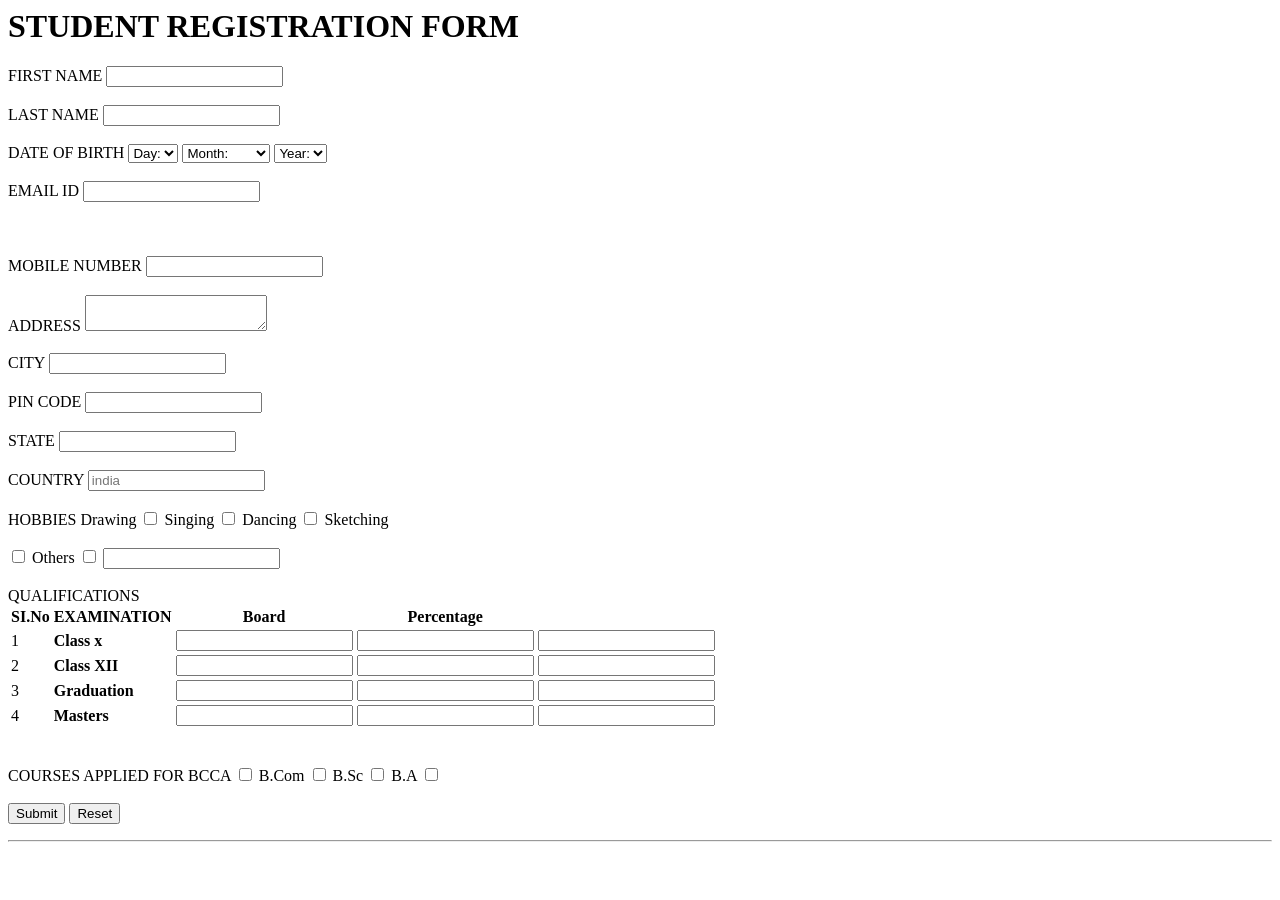
==== MY PROJECT.WP/PROJECT!/studentRegistrationForm.html @ e48c371f "Add files via upload MY PROJECT OF WEB PROGRAMMING" ====
<html lang="en">
<head>
    <meta charset="UTF-8">
    <meta name="viewport" content="width=device-width, initial-scale=1.0">
    <title>STUDENT REGISTRATION FORM</title>
</head>
<body>
    <h1>STUDENT REGISTRATION FORM</h1>
    <form action="">
        <label for="firstName">FIRST NAME</label>
        <input type="text" id="firstName" name="firstName" required><br><br>
        <label for="lastName">LAST NAME</label>
        <input type="text" id="lastName" name="lastName"><br><br>
        <label for="dateOfBirth">DATE OF BIRTH</label>
        <select name="dayOfBirth" id="dayOfBirth" required>
            <option value="day">Day:</option>
            <option value="01">01</option>
            <option value="02">02</option>
            <option value="03">03</option>
            <option value="04">04</option>
            <option value="05">05</option>
            <option value="06">06</option>
            <option value="07">07</option>
            <option value="08">08</option>
            <option value="09">09</option>
            <option value="10">10</option>
            <option value="11">11</option>
            <option value="12">12</option>
            <option value="13">13</option>
            <option value="14">14</option>
            <option value="15">15</option>
            <option value="16">16</option>
            <option value="17">17</option>
            <option value="18">18</option>
            <option value="19">19</option>
            <option value="20">20</option>
            <option value="21">21</option>
            <option value="22">22</option>
            <option value="23">23</option>
            <option value="24">24</option>
            <option value="25">25</option>
            <option value="26">26</option>
            <option value="27">27</option>
            <option value="28">28</option>
            <option value="29">29</option>
            <option value="30">30</option>
            <option value="31">31</option>
            <!-- Add more options as needed -->
        </select>
        <select name="monthOfBirth" id="monthOfBirth" required>
            <option value="month">Month:</option>
            <option value="01">January</option>
            <option value="02">February</option>
            <option value="03">March</option>
            <option value="04">April</option>
            <option value="05">May</option>
            <option value="06">June</option>
            <option value="07">July</option>
            <option value="08">August</option>
            <option value="09">September</option>
            <option value="10">October</option>
            <option value="11">November</option>
            <option value="12">December</option>
        </select>
        <select name="yearOfBirth" id="yearOfBirth" required>
            <option value="year">Year:</option>
            <option value="2023">2023</option>
            <option value="2022">2022</option>
            <option value="2021">2021</option>
            <option value="2020">2020</option>
            <option value="2019">2019</option>
            <option value="2018">2018</option>
            <option value="2017">2017</option>
            <option value="2016">2016</option>
            <option value="2015">2015</option>
            <option value="2014">2014</option>
        </select>
        <br>
        <br>
        <label for="emailID">EMAIL ID</label>
        <input type="email" id="emailID" name="emailID" required><br><br>
        <br>
        <br>
        <label for="mobileNumber">MOBILE NUMBER</label>
        <input type="tel" id="mobileNumber" name="mobileNumber"><br><br>
        <label for="address">ADDRESS</label>
        <textarea name="address" id="address"></textarea><br><br>
        <label for="city">CITY</label>
        <input type="text" id="city" name="city"><br><br>
        <label for="pinCode">PIN CODE</label>
        <input type="text" id="pinCode" name="pinCode"><br><br>
        <label for="state">STATE</label>
        <input type="text" id="state" name="state"><br><br>
        <label for="country">COUNTRY</label>
        <input type="text" id="country" name="country" placeholder="india"><br><br>
        <label for="hobbies">HOBBIES</label>
        <label for="hobby1">Drawing</label>
        <input type="checkbox" id="hobby1" name="hobbies" value="drawing">
        <label for="hobby2">Singing</label>
        <input type="checkbox" id="hobby2" name="hobbies" value="singing">
        <label for="hobby3">Dancing</label>
        <input type="checkbox" id="hobby3" name="hobbies" value="Dancing">
        <label for="hobby4">Sketching</label><br><br>
        <input type="checkbox" id="hobby4" name="hobbies" value="Sketching">
        <label for="others">Others</label>
        <input type="checkbox">
        <input type="text">
        <br><br>
        <label for="qualifications">QUALIFICATIONS</label>
        <table>
            <tr>
                <th>SI.No</th>
                <th>EXAMINATION</th>
                <th>Board</th>
                <th>Percentage</th>
            </tr>
            <tr>
                <td>1</td>
                <td><strong>Class x</strong></td>
                <td><input type="text" name="board1" required></td>
                <td><input type="text" name="yearOfPassing1"></td>
                <td><input type="text" name="percentage1"></td>
            </tr>
            <tr>
                <td>2</td>
                <td><strong>Class XII</strong></td>
                <td><input type="text" name="board2" required></td>
                <td><input type="text" name="yearOfPassing2" required></td>
                <td><input type="text" name="percentage2"></td>
            </tr>
            <tr>
             <td>3</td>
             <td><strong>Graduation</strong></td>
                <td><input type="text" name="board3" required></td>
                <td><input type="text" name="yearOfPassing3"></td>
                <td><input type="text" name="percentage3"></td>
            </tr>
            <tr>
                <td>4</td>  
                <td><strong>Masters</strong></td>
                <td><input type="text" name="board4" required></td>
                <td><input type="text" name="yearOfPassing4"></td>
                <td><input type="text" name="percentage4"></td>
            </tr>
        </table>
        <br><br>
        <label for="coursesAppliedFor">COURSES APPLIED FOR</label>
            <label for="bca">BCCA</label>
            <input type="checkbox">
            <label for="b.com">B.Com</label>
            <input type="checkbox">
            <label for="b.sc">B.Sc</label>
            <input type="checkbox">
            <label for="b.a">B.A</label>
            <input type="checkbox">
        </select>

        <br><br>
        <button type="submit">Submit</button>
        <button type="reset">Reset</button>
    </form>
        <hr>
</body>
</html>
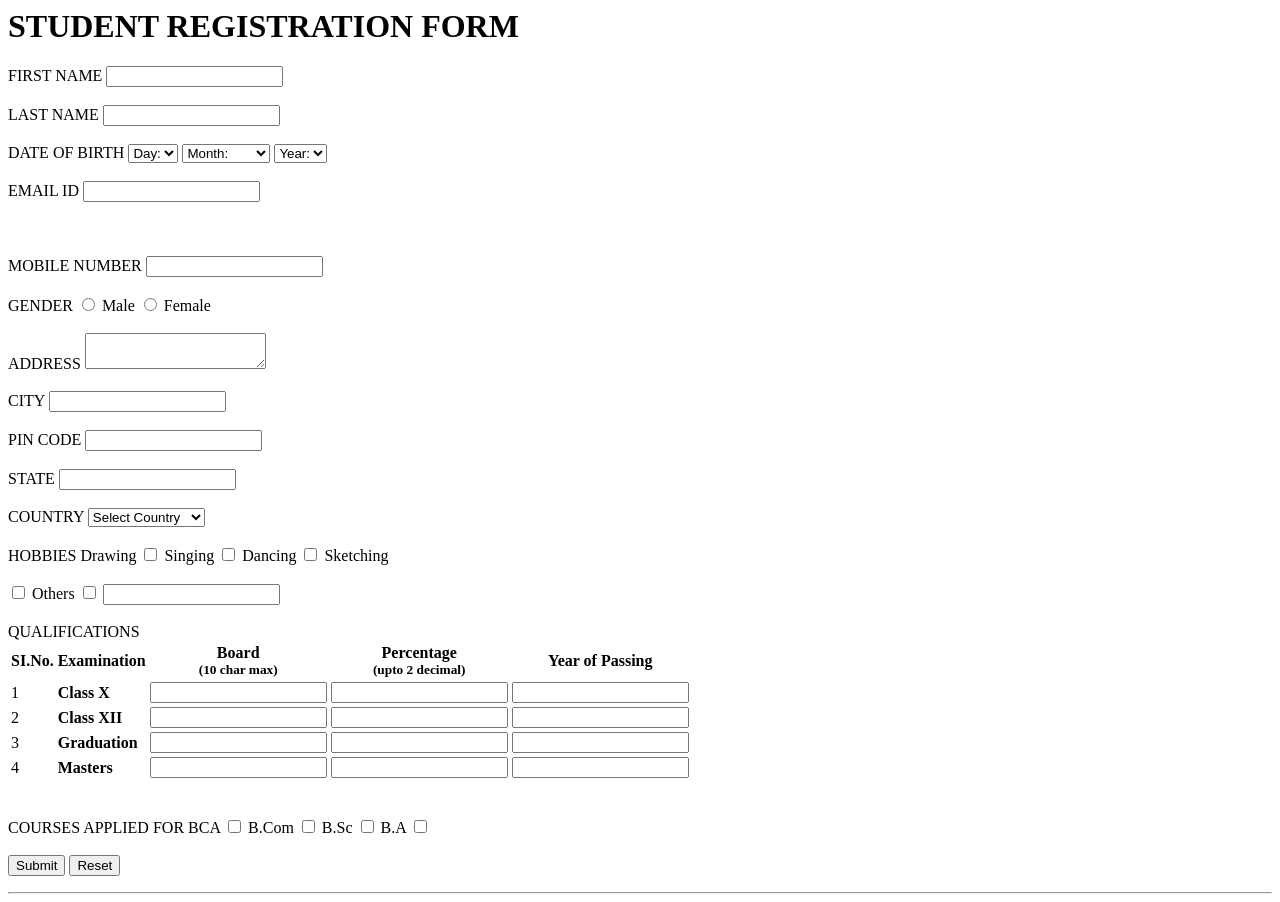
==== commit 088ed71d: "studentRegistrationForm Updated the student registration form to include gender selection, improved " ====
--- a/MY PROJECT.WP/PROJECT!/studentRegistrationForm.html
+++ b/MY PROJECT.WP/PROJECT!/studentRegistrationForm.html
@@ -6,7 +6,7 @@
 </head>
 <body>
     <h1>STUDENT REGISTRATION FORM</h1>
-    <form action="">
+    <form action="connect.php" method="POST">
         <label for="firstName">FIRST NAME</label>
         <input type="text" id="firstName" name="firstName" required><br><br>
         <label for="lastName">LAST NAME</label>
@@ -83,6 +83,10 @@
         <br>
         <label for="mobileNumber">MOBILE NUMBER</label>
         <input type="tel" id="mobileNumber" name="mobileNumber"><br><br>
+        <label for="gender">GENDER</label>
+        <input type="radio" id="gender_male" name="gender" value="male"> <label for="gender_male">Male</label>
+        <input type="radio" id="gender_female" name="gender" value="female"> <label for="gender_female">Female</label>
+        <br><br>
         <label for="address">ADDRESS</label>
         <textarea name="address" id="address"></textarea><br><br>
         <label for="city">CITY</label>
@@ -92,7 +96,17 @@
         <label for="state">STATE</label>
         <input type="text" id="state" name="state"><br><br>
         <label for="country">COUNTRY</label>
-        <input type="text" id="country" name="country" placeholder="india"><br><br>
+<select id="country" name="country" required>
+    <option value="">Select Country</option>
+    <option value="Rwanda">Rwanda</option>
+    <option value="Kenya">Kenya</option>
+    <option value="Uganda">Uganda</option>
+    <option value="Tanzania">Tanzania</option>
+    <option value="India">India</option>
+    <option value="USA">USA</option>
+    <option value="UK">United Kingdom</option>
+</select>
+<br><br>
         <label for="hobbies">HOBBIES</label>
         <label for="hobby1">Drawing</label>
         <input type="checkbox" id="hobby1" name="hobbies" value="drawing">
@@ -109,43 +123,44 @@
         <label for="qualifications">QUALIFICATIONS</label>
         <table>
             <tr>
-                <th>SI.No</th>
-                <th>EXAMINATION</th>
-                <th>Board</th>
-                <th>Percentage</th>
+                <th>SI.No.</th>
+                <th>Examination</th>
+                <th>Board<br><small>(10 char max)</small></th>
+                <th>Percentage<br><small>(upto 2 decimal)</small></th>
+                <th>Year of Passing</th>
             </tr>
             <tr>
                 <td>1</td>
-                <td><strong>Class x</strong></td>
+                <td><strong>Class X</strong></td>
                 <td><input type="text" name="board1" required></td>
+                <td><input type="text" name="percentage1"></td>
                 <td><input type="text" name="yearOfPassing1"></td>
-                <td><input type="text" name="percentage1"></td>
             </tr>
             <tr>
                 <td>2</td>
                 <td><strong>Class XII</strong></td>
                 <td><input type="text" name="board2" required></td>
+                <td><input type="text" name="percentage2"></td>
                 <td><input type="text" name="yearOfPassing2" required></td>
-                <td><input type="text" name="percentage2"></td>
             </tr>
             <tr>
-             <td>3</td>
-             <td><strong>Graduation</strong></td>
+                <td>3</td>
+                <td><strong>Graduation</strong></td>
                 <td><input type="text" name="board3" required></td>
+                <td><input type="text" name="percentage3"></td>
                 <td><input type="text" name="yearOfPassing3"></td>
-                <td><input type="text" name="percentage3"></td>
             </tr>
             <tr>
-                <td>4</td>  
+                <td>4</td>
                 <td><strong>Masters</strong></td>
                 <td><input type="text" name="board4" required></td>
+                <td><input type="text" name="percentage4"></td>
                 <td><input type="text" name="yearOfPassing4"></td>
-                <td><input type="text" name="percentage4"></td>
             </tr>
         </table>
         <br><br>
         <label for="coursesAppliedFor">COURSES APPLIED FOR</label>
-            <label for="bca">BCCA</label>
+            <label for="bca">BCA</label>
             <input type="checkbox">
             <label for="b.com">B.Com</label>
             <input type="checkbox">
@@ -161,4 +176,4 @@
     </form>
         <hr>
 </body>
-</html>+</html>
